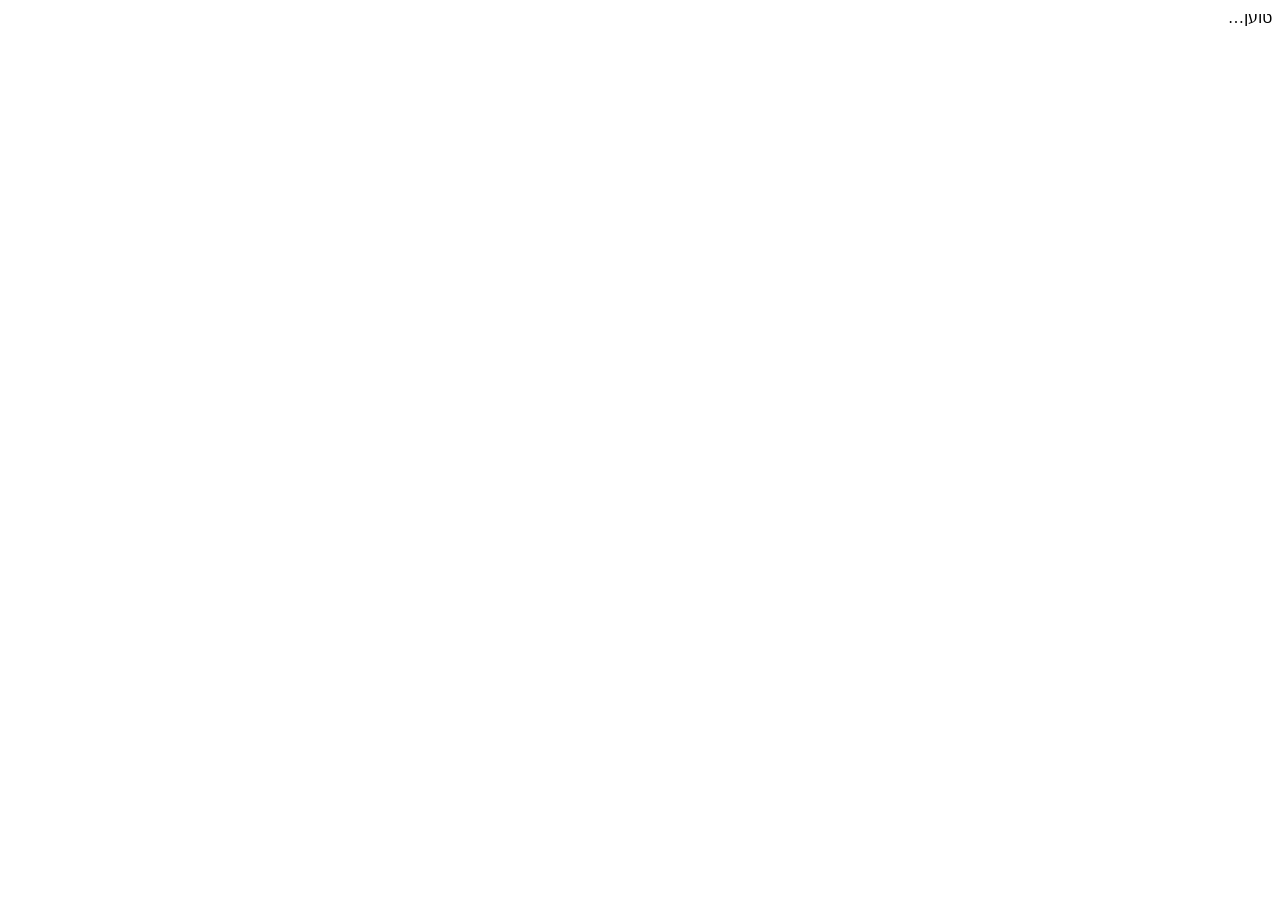
==== index.html @ 21fa5a82 "Add files via upload" ====
<!doctype html>
<html lang="he" dir="rtl">
<head>
<meta charset="utf-8">
<meta name="viewport" content="width=device-width, initial-scale=1, viewport-fit=cover">
<title>אי בודד</title>
<link rel="stylesheet" href="https://fonts.googleapis.com/css2?family=Frank+Ruhl+Libre:wght@500;600;700&family=Assistant:wght@400;500;600;700;800&display=swap">
<link rel="stylesheet" href="css/styles.css">
</head>
<body>
  <div class="app-shell" id="app">
    <main id="view" class="loading-screen"><span>טוען…</span></main>
  </div>
  <div class="toast" id="toast"></div>

  <!-- Firebase (compat SDK — no build step needed) -->
  <script src="https://www.gstatic.com/firebasejs/10.13.2/firebase-app-compat.js"></script>
  <script src="https://www.gstatic.com/firebasejs/10.13.2/firebase-auth-compat.js"></script>
  <script src="https://www.gstatic.com/firebasejs/10.13.2/firebase-firestore-compat.js"></script>

  <script src="js/firebase-config.js"></script>
  <script src="js/app.js"></script>
</body>
</html>
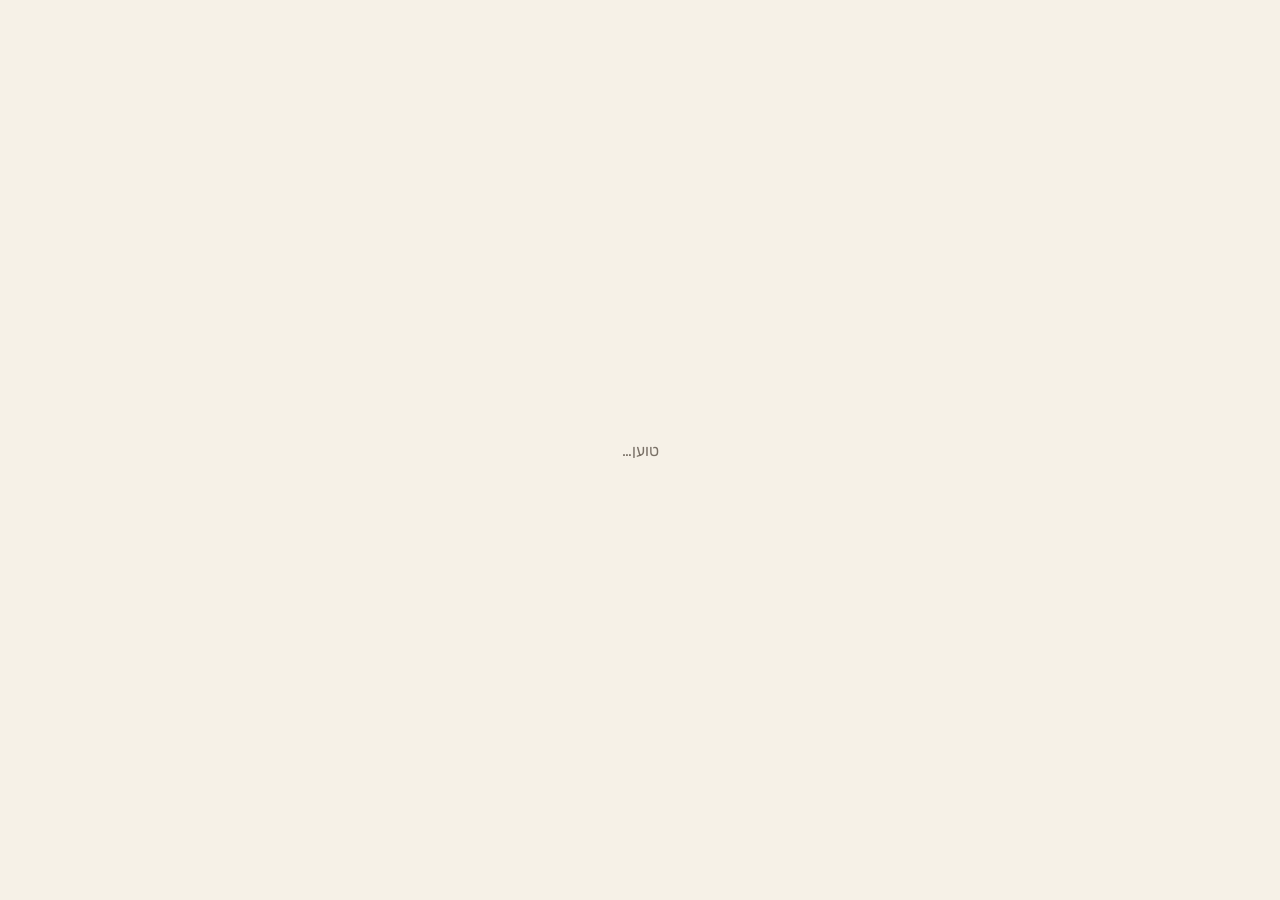
==== commit 945c81e0: "Add owner role, permanent deletion, and harden security rules Roles: introduce a single "owner" abov" ====
--- a/index.html
+++ b/index.html
@@ -4,7 +4,7 @@
 <meta charset="utf-8">
 <meta name="viewport" content="width=device-width, initial-scale=1, viewport-fit=cover">
 <title>אי בודד</title>
-<link rel="stylesheet" href="https://fonts.googleapis.com/css2?family=Frank+Ruhl+Libre:wght@500;600;700&family=Assistant:wght@400;500;600;700;800&display=swap">
+<link rel="stylesheet" href="https://fonts.googleapis.com/css2?family=Rubik:wght@400;500;600;700;800&display=swap">
 <link rel="stylesheet" href="css/styles.css">
 </head>
 <body>
--- a/css/styles.css
+++ b/css/styles.css
@@ -0,0 +1,149 @@
+:root{
+  --bg:#F6F1E7; --surface:#FFFFFF; --surface2:#FBF7F0; --border:rgba(43,38,32,0.13);
+  --text:#2B2620; --text2:#7A7167; --muted:#9C9284;
+  --primary:#2F6B5C; --primary-ink:#FFFFFF; --primary-tint:#E7F0EC;
+  --accent:#C9784A; --accent-tint:#F5E3D6;
+  --success:#3F8F63; --success-tint:#E3F3EA;
+  --danger:#B3492F; --danger-tint:#FBE9E3;
+  --shadow:0 10px 26px rgba(43,38,32,0.10);
+  color-scheme: light;
+}
+@media (prefers-color-scheme: dark){
+  :root:not([data-theme="light"]){
+    --bg:#1C1B18; --surface:#252420; --surface2:#2C2B26; --border:rgba(255,255,255,0.11);
+    --text:#F3F0E9; --text2:#B8AFA1; --muted:#8C8477;
+    --primary:#63AE93; --primary-ink:#10201A; --primary-tint:rgba(99,174,147,0.16);
+    --accent:#E0985F; --accent-tint:rgba(224,152,95,0.16);
+    --success:#63BE8E; --success-tint:rgba(99,190,142,0.16);
+    --danger:#E28468; --danger-tint:rgba(226,132,104,0.16);
+    --shadow:0 10px 26px rgba(0,0,0,0.32);
+    color-scheme: dark;
+  }
+}
+*{box-sizing:border-box}
+html,body{direction:rtl; height:100%;}
+body{
+  margin:0; background:var(--bg); color:var(--text);
+  font-family:'Rubik',system-ui,'Segoe UI',sans-serif;
+  -webkit-font-smoothing:antialiased;
+}
+h1,h2,h3{font-family:'Rubik',system-ui,sans-serif; font-weight:700; margin:0;}
+button,input,select,textarea{font-family:inherit; font-size:15px; color:var(--text);}
+button{cursor:pointer}
+a{color:var(--primary)}
+::placeholder{color:var(--muted)}
+
+.app-shell{max-width:460px; margin:0 auto; min-height:100vh; display:flex; flex-direction:column;}
+.loading-screen{flex-grow:1; display:flex; align-items:center; justify-content:center; color:var(--text2);}
+
+.scr-header{padding:22px 18px 14px; background:var(--surface); border-bottom:1px solid var(--border);}
+.scr-header-row{display:flex; align-items:center; gap:10px;}
+.scr-title{flex-grow:1; font-size:20px; font-weight:600;}
+.scr-sub{display:block; font-size:12.5px; color:var(--text2); padding-right:46px; margin-top:4px;}
+.scr-actions{display:flex; gap:2px; flex-shrink:0;}
+.icon-btn{width:36px; height:36px; border:none; background:transparent; border-radius:10px; display:flex; align-items:center; justify-content:center; color:var(--text); flex-shrink:0; padding:0;}
+.icon-btn:active{background:var(--surface2);}
+.icon-spacer{width:36px; flex-shrink:0;}
+
+main#view{flex-grow:1; display:flex; flex-direction:column;}
+.view-body{flex-grow:1; padding:16px 16px 28px; display:flex; flex-direction:column; gap:14px;}
+
+.card{background:var(--surface); border:1px solid var(--border); border-radius:16px; padding:16px; display:flex; flex-direction:column; gap:10px; box-shadow:var(--shadow);}
+.card-flat{background:var(--surface); border:1px solid var(--border); border-radius:16px; padding:16px; display:flex; flex-direction:column; gap:10px;}
+.card-title{font-family:'Rubik',system-ui,sans-serif; font-size:17px; font-weight:600;}
+.card-row{display:flex; align-items:center; gap:8px; flex-wrap:wrap;}
+.spacer{flex-grow:1}
+
+.chip{display:inline-flex; align-items:center; gap:5px; background:var(--surface2); color:var(--text); font-size:12px; font-weight:600; padding:5px 11px; border-radius:20px;}
+.chip-accent{background:var(--accent-tint); color:var(--accent);}
+.chip-primary{background:var(--primary-tint); color:var(--primary);}
+.chip-danger{background:var(--danger-tint); color:var(--danger);}
+
+.badge{display:inline-flex; align-items:center; gap:5px; font-size:11.5px; font-weight:700; padding:5px 10px; border-radius:20px;}
+.badge-open{background:var(--accent-tint); color:var(--accent);}
+.badge-claimed{background:var(--primary-tint); color:var(--primary);}
+.badge-checked_in{background:var(--primary); color:var(--primary-ink);}
+.badge-checked_out{background:var(--surface2); color:var(--text2);}
+.badge-done{background:var(--success-tint); color:var(--success);}
+.role-badge{background:var(--surface2); color:var(--text2); font-size:11px; font-weight:700; padding:3px 9px; border-radius:20px;}
+.role-badge.role-owner{background:var(--accent); color:#FFFFFF;}
+.role-badge.role-admin{background:var(--accent-tint); color:var(--accent);}
+.role-badge.role-manager{background:var(--primary-tint); color:var(--primary);}
+
+.btn{border:none; border-radius:12px; padding:12px 16px; font-weight:700; font-size:14.5px; background:var(--surface2); color:var(--text);}
+.btn-primary{background:var(--primary); color:var(--primary-ink);}
+.btn-accent{background:var(--accent); color:#FFFFFF;}
+.btn-danger{background:var(--danger-tint); color:var(--danger);}
+.btn-outline{background:transparent; border:1.5px solid var(--border); color:var(--text);}
+.btn-outline.active{border-color:var(--primary); color:var(--primary); background:var(--primary-tint);}
+.btn-block{width:100%;}
+.btn-sm{padding:7px 12px; font-size:12.5px; border-radius:9px;}
+.btn[disabled]{opacity:.5; cursor:not-allowed;}
+.link-btn{background:none; border:none; color:var(--accent); font-weight:600; font-size:13px; padding:4px;}
+
+.field{display:flex; flex-direction:column; gap:6px;}
+.field label{font-size:12.5px; font-weight:700; color:var(--text2);}
+.field input[type="text"], .field input[type="email"], .field input[type="number"], .field input[type="password"], .field select, .field textarea{
+  border:1px solid var(--border); border-radius:11px; padding:11px 13px; background:var(--surface2); color:var(--text); width:100%;
+}
+.field textarea{resize:vertical; line-height:1.55; min-height:88px;}
+.checks{display:flex; flex-wrap:wrap; gap:8px;}
+.check-opt{display:flex; align-items:center; gap:6px; border:1px solid var(--border); border-radius:20px; padding:7px 12px; font-size:13px; background:var(--surface2);}
+.check-opt input{margin:0;}
+
+.divider{height:1px; background:var(--border); margin:2px 0;}
+
+.empty{display:flex; flex-direction:column; align-items:center; gap:8px; padding:34px 16px; text-align:center; color:var(--text2); font-size:14px;}
+.empty b{color:var(--text); font-size:15px;}
+
+.banner{display:flex; gap:10px; align-items:flex-start; background:var(--danger-tint); color:var(--danger); border-radius:12px; padding:12px 14px; font-size:13px; line-height:1.5;}
+.banner-info{display:flex; gap:10px; align-items:center; background:var(--primary-tint); color:var(--primary); border-radius:12px; padding:12px 14px; font-size:12.5px; line-height:1.5;}
+.banner-active{background:var(--accent-tint); border-radius:14px; padding:14px 16px; display:flex; align-items:center; gap:10px;}
+
+.avatar{width:42px; height:42px; border-radius:50%; background:var(--accent-tint); color:var(--accent); display:flex; align-items:center; justify-content:center; font-weight:700; font-family:'Rubik',system-ui,sans-serif; font-size:16px; flex-shrink:0;}
+.avatar-lg{width:84px; height:84px; font-size:32px; border:3px solid var(--surface); box-shadow:var(--shadow);}
+
+.vrow{display:flex; align-items:center; gap:12px; padding:13px 4px; border-bottom:1px solid var(--border);}
+.vrow:last-child{border-bottom:none;}
+.vrow-main{display:flex; align-items:center; gap:12px; flex-grow:1; background:none; border:none; text-align:right; padding:0; min-width:0;}
+.vrow-main span.name{font-size:15.5px; font-weight:600; overflow:hidden; text-overflow:ellipsis; white-space:nowrap;}
+.dot{width:10px; height:10px; border-radius:50%; flex-shrink:0;}
+.dot-on{background:var(--success);}
+.dot-off{border:1.5px solid var(--muted); background:transparent;}
+
+.stat-row{display:flex; align-items:center; gap:10px; padding:9px 0;}
+.stat-name{width:84px; font-size:13.5px; font-weight:600; overflow:hidden; text-overflow:ellipsis; white-space:nowrap;}
+.bar-track{flex-grow:1; height:9px; border-radius:6px; background:var(--surface2); overflow:hidden;}
+.bar-fill{height:100%; border-radius:6px; background:var(--primary);}
+.stat-val{width:38px; text-align:left; font-size:12.5px; color:var(--text2); font-weight:700; font-variant-numeric:tabular-nums;}
+
+.total-card{background:var(--primary); border-radius:16px; padding:16px 18px; display:flex; align-items:center; justify-content:space-between;}
+.total-card span:first-child{color:var(--primary-tint); font-size:13.5px; font-weight:600;}
+.total-card span:last-child{color:#fff; font-family:'Rubik',system-ui,sans-serif; font-size:24px; font-weight:700; font-variant-numeric:tabular-nums;}
+
+.toast{position:fixed; right:50%; transform:translateX(50%) translateY(20px); bottom:18px; background:var(--text); color:var(--bg); font-size:13.5px; font-weight:600; padding:11px 18px; border-radius:12px; opacity:0; pointer-events:none; transition:opacity .2s, transform .2s; max-width:88%; text-align:center; z-index:50;}
+.toast.show{opacity:1; transform:translateX(50%) translateY(0);}
+
+.hint{font-size:12px; color:var(--muted); line-height:1.5;}
+.small{font-size:12px; color:var(--text2);}
+
+/* ---- login / register ---- */
+.login-wrap{flex-grow:1; display:flex; flex-direction:column; align-items:center; background:linear-gradient(180deg, color-mix(in srgb, var(--primary) 14%, var(--bg)) 0%, var(--bg) 62%); padding:40px 24px 28px; text-align:center;}
+.login-brand{font-size:38px; font-weight:700; color:var(--primary); margin:12px 0 4px;}
+.login-tag{font-size:14.5px; color:var(--text2); margin:0 0 24px;}
+.login-mode-toggle{width:100%; display:flex; gap:6px; background:var(--surface2); padding:4px; border-radius:12px; border:1px solid var(--border); margin-bottom:16px;}
+.rtoggle{flex:1; border:none; background:transparent; border-radius:9px; padding:9px; font-weight:700; font-size:13px; color:var(--text2);}
+.rtoggle.active{background:var(--primary); color:var(--primary-ink);}
+.login-card{width:100%; background:var(--surface); border-radius:20px; padding:22px; display:flex; flex-direction:column; gap:14px; box-shadow:var(--shadow); border:1px solid var(--border); text-align:right;}
+.login-foot{margin-top:auto; padding-top:20px; font-size:12px; color:var(--muted);}
+.btn-google{display:flex; align-items:center; justify-content:center; gap:10px; background:var(--surface); border:1.5px solid var(--border); color:var(--text); font-weight:700;}
+.or-sep{display:flex; align-items:center; gap:10px; color:var(--muted); font-size:12px;}
+.or-sep::before, .or-sep::after{content:""; flex-grow:1; height:1px; background:var(--border);}
+
+/* ---- scan screen ---- */
+.scan-stage{display:flex; flex-direction:column; align-items:center; gap:16px; padding:6px 2px;}
+.scan-card{width:100%; background:var(--surface); border:1px solid var(--border); border-radius:18px; padding:20px; display:flex; flex-direction:column; align-items:center; gap:12px; box-shadow:var(--shadow);}
+.scan-card.locked{opacity:.4;}
+.scan-connector{display:flex; flex-direction:column; align-items:center; gap:4px;}
+.scan-connector span{width:2px; height:16px; background:var(--border);}
+.scan-connector i{width:8px; height:8px; border-radius:50%; background:var(--border); display:block;}
